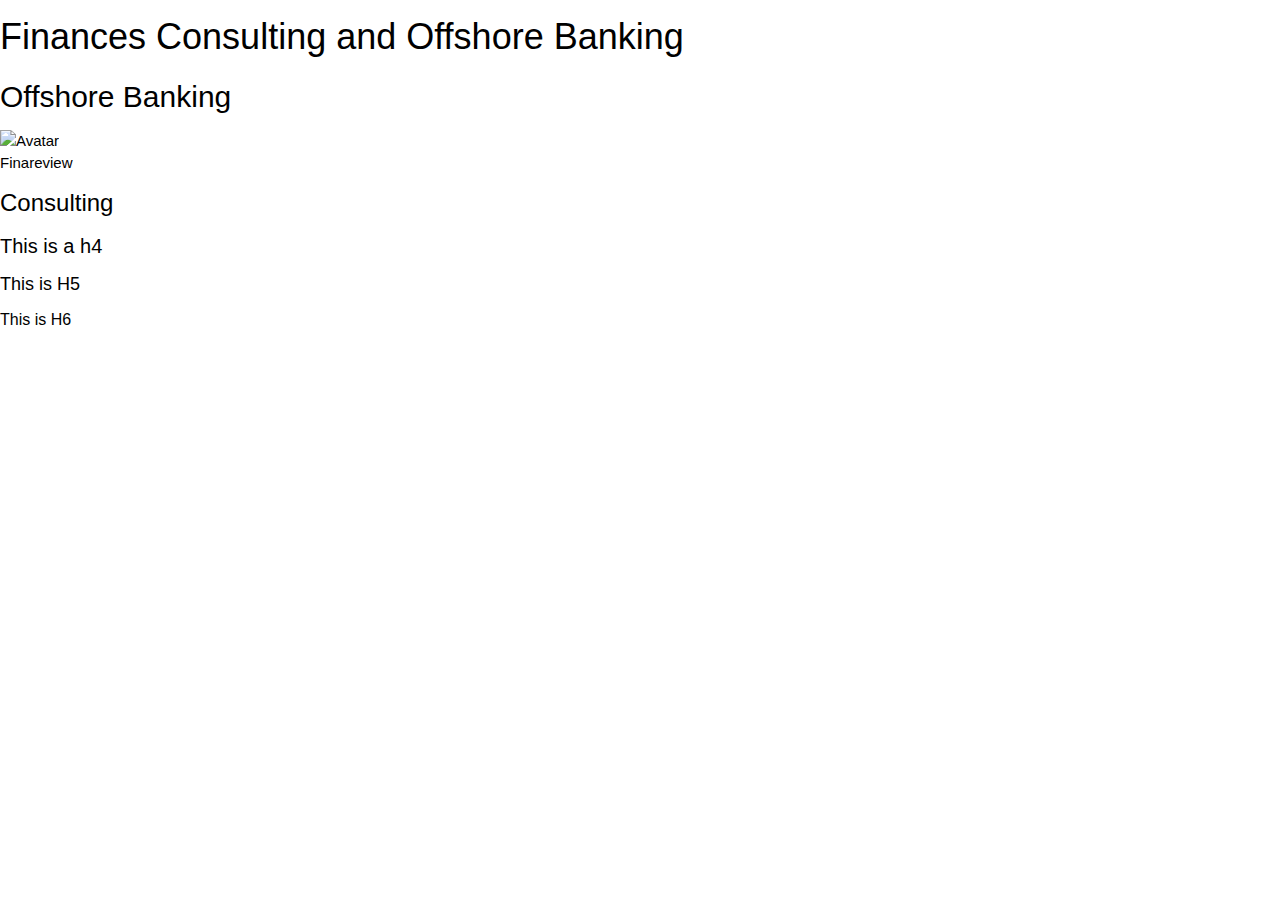
==== source/index.html @ 035d967c "initial commit" ====
<!doctype html>
<link rel="stylesheet" href="https://www.w3schools.com/w3css/4/w3.css">
<html>
   <head>
    
    <title>Finareview Finances, Offshore, Business & Consulting Services </title>
	

    
    <style>
       
       /*set the background of the body */
       
        body {
                 background: url(https://upload.wikimedia.org/wikipedia/commons/c/c2/Glorious-blue-mountain-range.jpg); 
                 background-repeat: no-repeat;
                 background-attachment: fixed;
                 background-position: center top;
                 background-size: 100% 75%; 
	          
        }
       
       </style> 
    
    </head>
  
     
    <h1>Finances Consulting and Offshore Banking</h1>
        
    <h2>Offshore Banking</h2>
	
	<div class="container">
  <img src="https://upload.wikimedia.org/wikipedia/commons/c/c2/Glorious-blue-mountain-range.jpg" alt="Avatar" class="image">
  <div class="overlay">
    <div class="text">Finareview</div>
  </div>
</div>
        
    <h3>Consulting</h3>
        
    <h4> This is a h4</h4>
    
    <h5> This is H5</h5>
        
    <h6> This is H6</h6>
        
    
    </body>



</html>
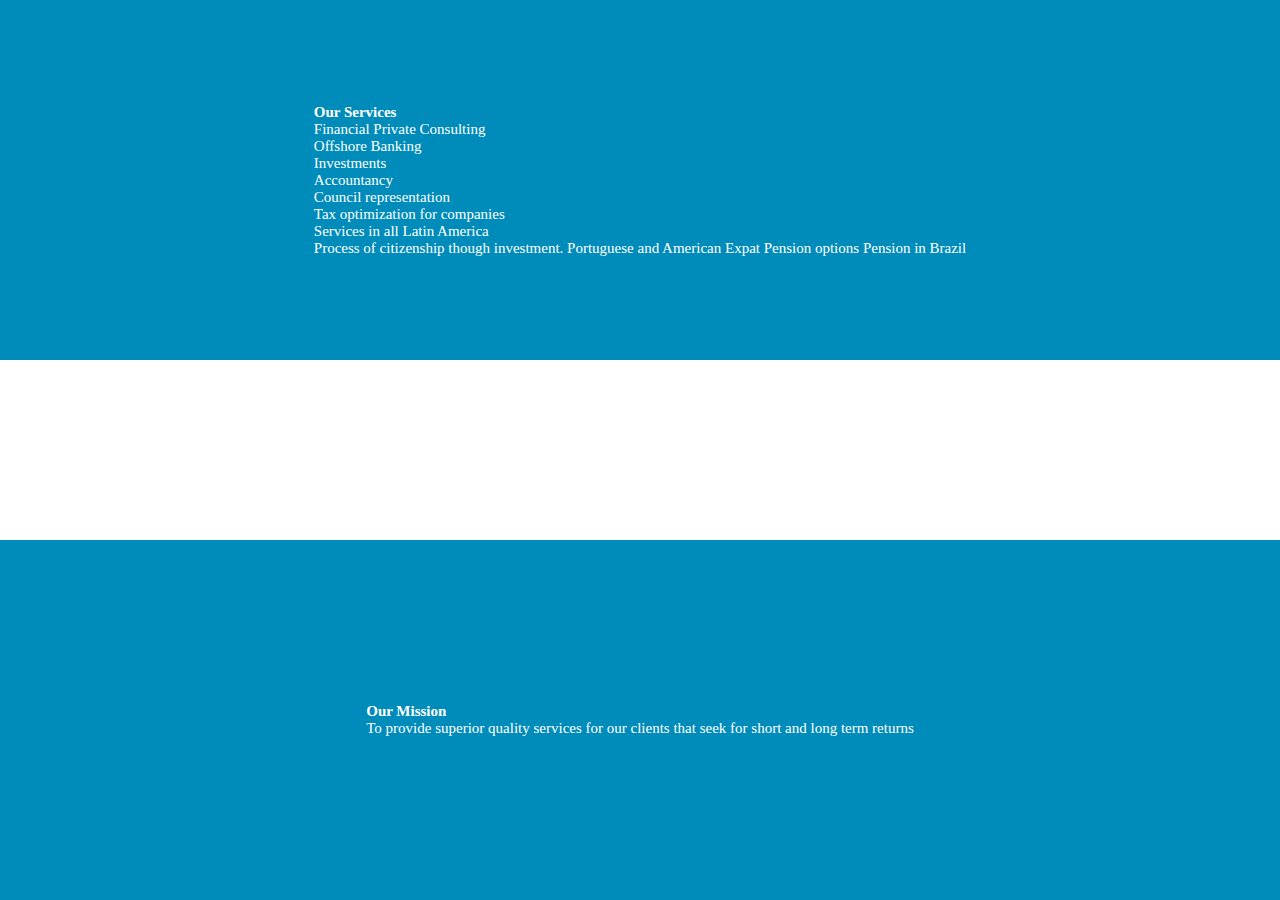
==== commit 0d3b67e9: "first update" ====
--- a/source/index.html
+++ b/source/index.html
@@ -1,52 +1,54 @@
 <!doctype html>
-<link rel="stylesheet" href="https://www.w3schools.com/w3css/4/w3.css">
-<html>
-   <head>
-    
-    <title>Finareview Finances, Offshore, Business & Consulting Services </title>
-	
+<html lang="en-us">
+<head>
+  <link rel="stylesheet" href=".\static\styles\style.css">
+  <title>Finareview Finances, Offshore, Business & Consulting Services </title>
+</head>
 
-    
-    <style>
-       
-       /*set the background of the body */
-       
-        body {
-                 background: url(https://upload.wikimedia.org/wikipedia/commons/c/c2/Glorious-blue-mountain-range.jpg); 
-                 background-repeat: no-repeat;
-                 background-attachment: fixed;
-                 background-position: center top;
-                 background-size: 100% 75%; 
-	          
-        }
-       
-       </style> 
-    
-    </head>
-  
-     
-    <h1>Finances Consulting and Offshore Banking</h1>
+<body>
+
+  <div class="container">
+    <h1>Finareview </h1>
+    <h2>Finances Consulting and Offshore Banking</h2>
+    <div class="overlay-from-top">
+      <div class="text">
+        <p><b>Our Services</b></p>
+        <ul style="list-style-type:none">
+  <li>Financial Private Consulting</li>
+  <li>Offshore Banking</li>
+  <li>Investments</li>
+  <li>Accountancy</li>
+  <li>Council representation</li>
+  <li>Tax optimization for companies</li>
+  <li>Services in all Latin America</li>
+</ul>
         
-    <h2>Offshore Banking</h2>
-	
-	<div class="container">
-  <img src="https://upload.wikimedia.org/wikipedia/commons/c/c2/Glorious-blue-mountain-range.jpg" alt="Avatar" class="image">
-  <div class="overlay">
-    <div class="text">Finareview</div>
-  </div>
-</div>
-        
-    <h3>Consulting</h3>
-        
-    <h4> This is a h4</h4>
-    
-    <h5> This is H5</h5>
-        
-    <h6> This is H6</h6>
-        
-    
-    </body>
 
 
 
-</html>+
+ 
+
+
+Process of citizenship though investment. Portuguese and American
+Expat Pension options
+Pension in Brazil 
+      </div>
+    </div>
+    <div class="overlay-from-bottom">
+      <div class="text">
+        <p><b>Our Mission</b></p>
+        <p>To provide superior quality services for our clients that seek for short and long term returns</p>
+      </div>
+    </div>
+
+  </div>
+
+</body>
+ 
+  
+
+
+
+
+</html>
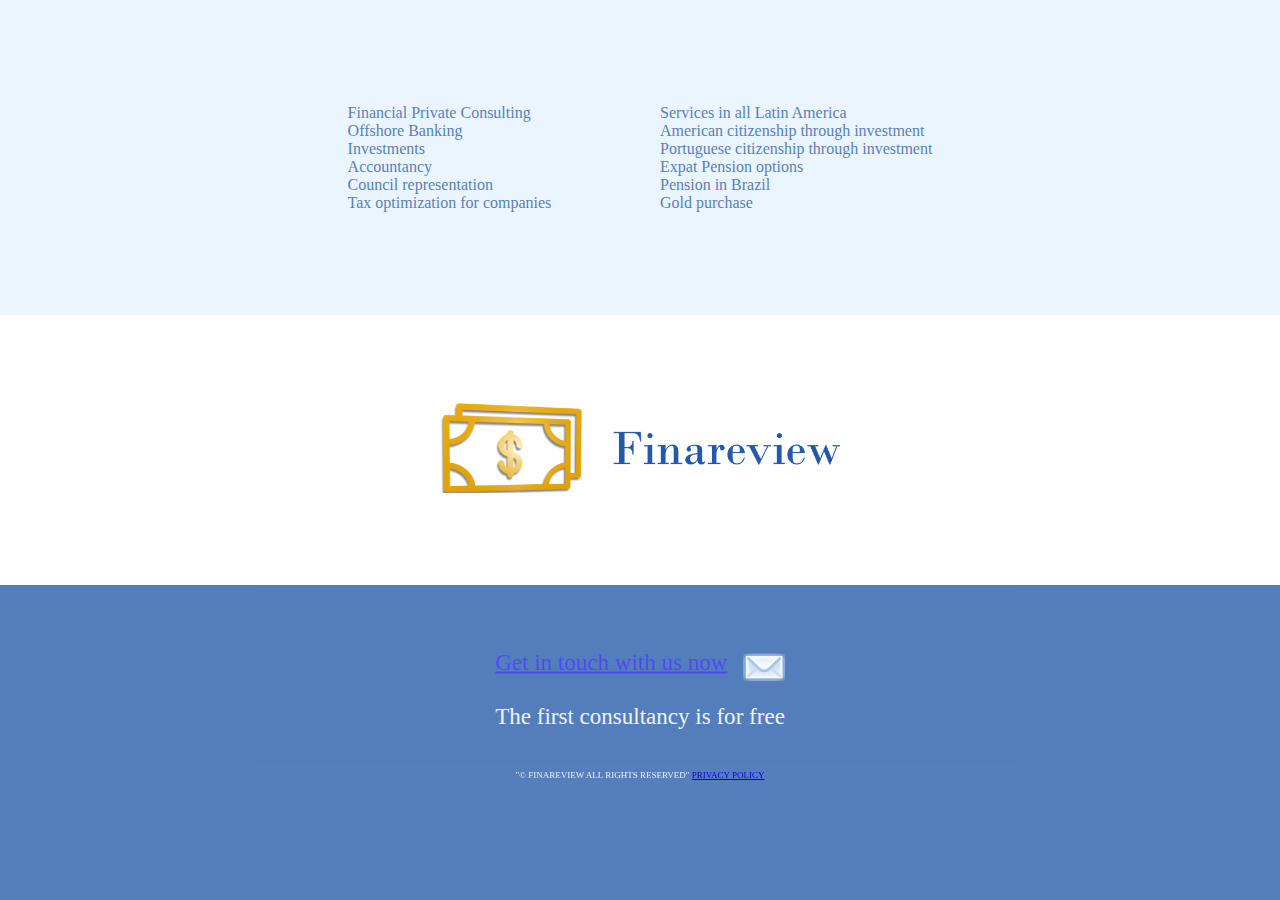
==== commit 86af034a: "New update" ====
--- a/source/index.html
+++ b/source/index.html
@@ -1,53 +1,90 @@
 <!doctype html>
+
 <html lang="en-us">
+<meta name="viewport" content="width=device-width, initial-scale=1.0">
+
 <head>
-  <link rel="stylesheet" href=".\static\styles\style.css">
-  <title>Finareview Finances, Offshore, Business & Consulting Services </title>
+
+
+</head>
+
+ 
+
+ 
+<meta name="viewport" content="width=device-width, initial-scale=1">
+  
+<link rel="shortcut icon" type="image/png" href=".\static\images\cash.png" sizes "196x196"> 
+  
+<link rel="stylesheet" href=".\static\styles\style.css">
+<title>Finareview Finances, Offshore, Business & Consulting Services </title>
+
 </head>
 
 <body>
 
+
+  <div class="container2">
+    <div class="center">
+      <div>
+      <img src=".\static\images\logo1.png" class="image1" alt="Finareview"></div>
+      
+     </div>
+  </div>
+
   <div class="container">
-    <h1>Finareview </h1>
-    <h2>Finances Consulting and Offshore Banking</h2>
-    <div class="overlay-from-top">
-      <div class="text">
-        <p><b>Our Services</b></p>
-        <ul style="list-style-type:none">
-  <li>Financial Private Consulting</li>
-  <li>Offshore Banking</li>
-  <li>Investments</li>
-  <li>Accountancy</li>
-  <li>Council representation</li>
-  <li>Tax optimization for companies</li>
-  <li>Services in all Latin America</li>
-</ul>
-        
+  <div class="overlay-from-top">
+  
+     
+<div class="text1">
+<p>Financial Private Consulting<p/>
+<p>Offshore Banking<p/>
+<p>Investments</p>
+<p>Accountancy</p>
+<p>Council representation</p>
+<p>Tax optimization for companies</p>
+<p>Services in all Latin America</p>
+<p>American citizenship through investment</p> 
+<p>Portuguese citizenship through investment</p>
+<p>Expat Pension options</p>
+<p>Pension in Brazil</p>
+<p>Gold purchase</p>
+      
+    </div>
+  </div>
+    
+
+<div class="overlay-from-bottom">
+  
+<div class="text2">
+       
+<img src=".\static\images\Email.svg.png" alt="email" style="float:right;width:42px;height:40px;"> 
+<a href="mailto:and.marques.br@gmail.com?Subject=Contact">Get in touch with us now </a>
+<br/>
+<br/>
+<p>The first consultancy is for free </p>
+
+<br/>
+<br/>
+<br/>
+<br/> 
+</div>
+</div>
+<br/> 
+<br/> 
+<footer>
+<br/> 
+<br/> 
+<br/> 
+<div class="footer-copyright"> 
+"© Finareview all Rights Reserved"
+<a href="Privacy Policy.html">Privacy Policy</a>
+</div> 
+</footer>
 
 
 
-
- 
-
-
-Process of citizenship though investment. Portuguese and American
-Expat Pension options
-Pension in Brazil 
-      </div>
-    </div>
-    <div class="overlay-from-bottom">
-      <div class="text">
-        <p><b>Our Mission</b></p>
-        <p>To provide superior quality services for our clients that seek for short and long term returns</p>
-      </div>
-    </div>
-
-  </div>
-
 </body>
  
-  
-
 
 
 
